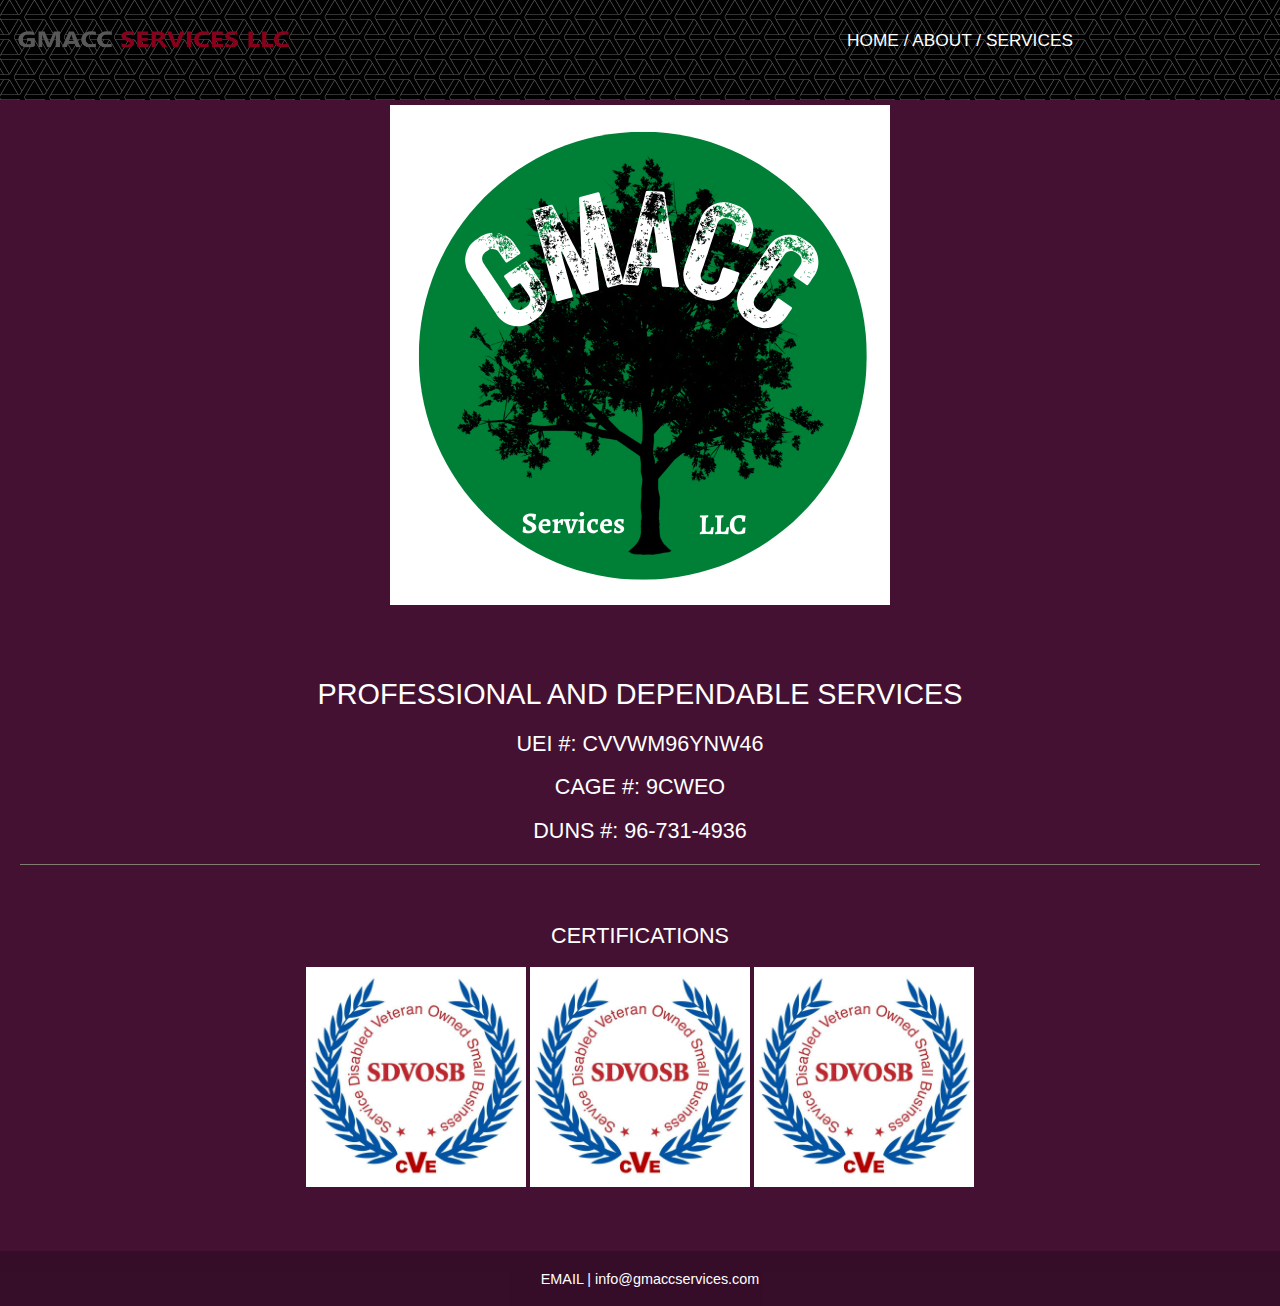
==== index.html @ ef86173c "first commit" ====
<!DOCTYPE html>
<html lang="en">

<head>
    <meta charset="UTF-8">
    <meta http-equiv="X-UA-Compatible" content="IE=edge">
    <meta name="viewport" content="width=device-width, initial-scale=1.0">
    <link rel="stylesheet" type="text/css" href="main.css" />
    <link
        href="https://fonts.googleapis.com/css2?family=Inconsolata:wght@200&family=Roboto:ital,wght@0,100;0,300;0,400;0,500;0,700;0,900;1,100;1,300;1,400;1,500;1,700;1,900&family=Source+Sans+Pro:ital,wght@0,200;0,300;0,400;0,600;0,700;1,200;1,300;1,400;1,600;1,700&display=swap"
        rel="stylesheet">

    <title>GMACC Services LLC</title>
</head>

<body>

    <div class="header">
        <img src="Logo-words5.png" alt="GMACC SERVICES LLC" width="216" height="37" class="logo-words" />
        <div class="nav">
            <a href="">HOME</a> / <a href="">ABOUT</a> / <a href="">SERVICES</a>
        </div>
    </div>

    <div class="wrapper">
        <img class="logo" src="Logo1.png" alt="GMACC Services LLC Logo" />
        <h1>Professional and Dependable Services</h1>
        <h2>UEI #: CVVWM96YNW46</h2>
        <h2>CAGE #: 9CWEO</h2>
        <h2>DUNS #: 96-731-4936</h2>
    </div>

    <div class="certifications">
        <h2>CERTIFICATIONS</h2>
        <img src="cert.jpg" alt="SDVOSB Certification" width="220" height="220" />
        <img src="cert.jpg" alt="SDVOSB Certification" width="220" height="220" />
        <img src="cert.jpg" alt="SDVOSB Certification" width="220" height="220" />
    </div>

    <div class="footer clearfix">
        <p><a href="">EMAIL</a> | <a href="">info@gmaccservices.com</a></p>

    </div>
</body>

</html>
---- main.css ----
body {
    color: #ffffff;
    background: #413;
    font-size: 90%;
    margin: 0px;
    text-align: center;
}

a {
    color: white;
    text-decoration: none;
}

a:hover {
    color: brown;
}

.header {
    background-image: url("bg-header3.png");
    padding: 0px 0px 0px 0px;
    position: fixed;
    z-index: 50;
    width: 100%;
    height: 100px;
    top: 0px;
    display: grid;
    grid-template-columns: repeat(auto-fit, minmax(240px, 1fr));
    align-items: center;
}

.nav {
    float: right;
    font-family: QuicksandBook, Helvetica, Arial, sans-serif;
    padding: 20px 20px 100px 20px;
    font-size: larger;
}

.logo-words {
    padding: 10px;
    margin-bottom: 0px;
    height: auto;
    width: 400px;
}

.wrapper {
    margin: 5px;
}

.logo {
   padding: 50px;
   margin-top: 50px;
}

.disabled {
    pointer-events: none;
}

h1,h2 {
    font-family: Arial, Helvetica, sans-serif;
    font-weight: normal;
    text-transform: uppercase;
}

.certifications {
    border-top: 1px solid #807c72;
    padding: 40px;
    margin: 20px;
}

.certifications p {
    border-bottom: 1px solid #fff;
    padding: 5px 0px 15px 0px;
    font-size: 80%;
}

.footer {
    clear: both;
    background: rgba(0, 0, 0, 0.2);
    width: 100%;
    padding: 5px 10px;
}

.footer p {
    font-family: Arial, Helvetica, sans-serif;
    font-size: 100%;
    text-align: center;
}

.footer a {
    color: white;
}

/* For mobile phones: */
[class*="col-"] {
    width: 100%;
  }
  
  @media only screen and (min-width: 768px) {
    /* For desktop: */
    .col-1 {width: 8.33%;}
    .col-2 {width: 16.66%;}
    .col-3 {width: 25%;}
    .col-4 {width: 33.33%;}
    .col-5 {width: 41.66%;}
    .col-6 {width: 50%;}
    .col-7 {width: 58.33%;}
    .col-8 {width: 66.66%;}
    .col-9 {width: 75%;}
    .col-10 {width: 83.33%;}
    .col-11 {width: 91.66%;}
    .col-12 {width: 100%;}
  }
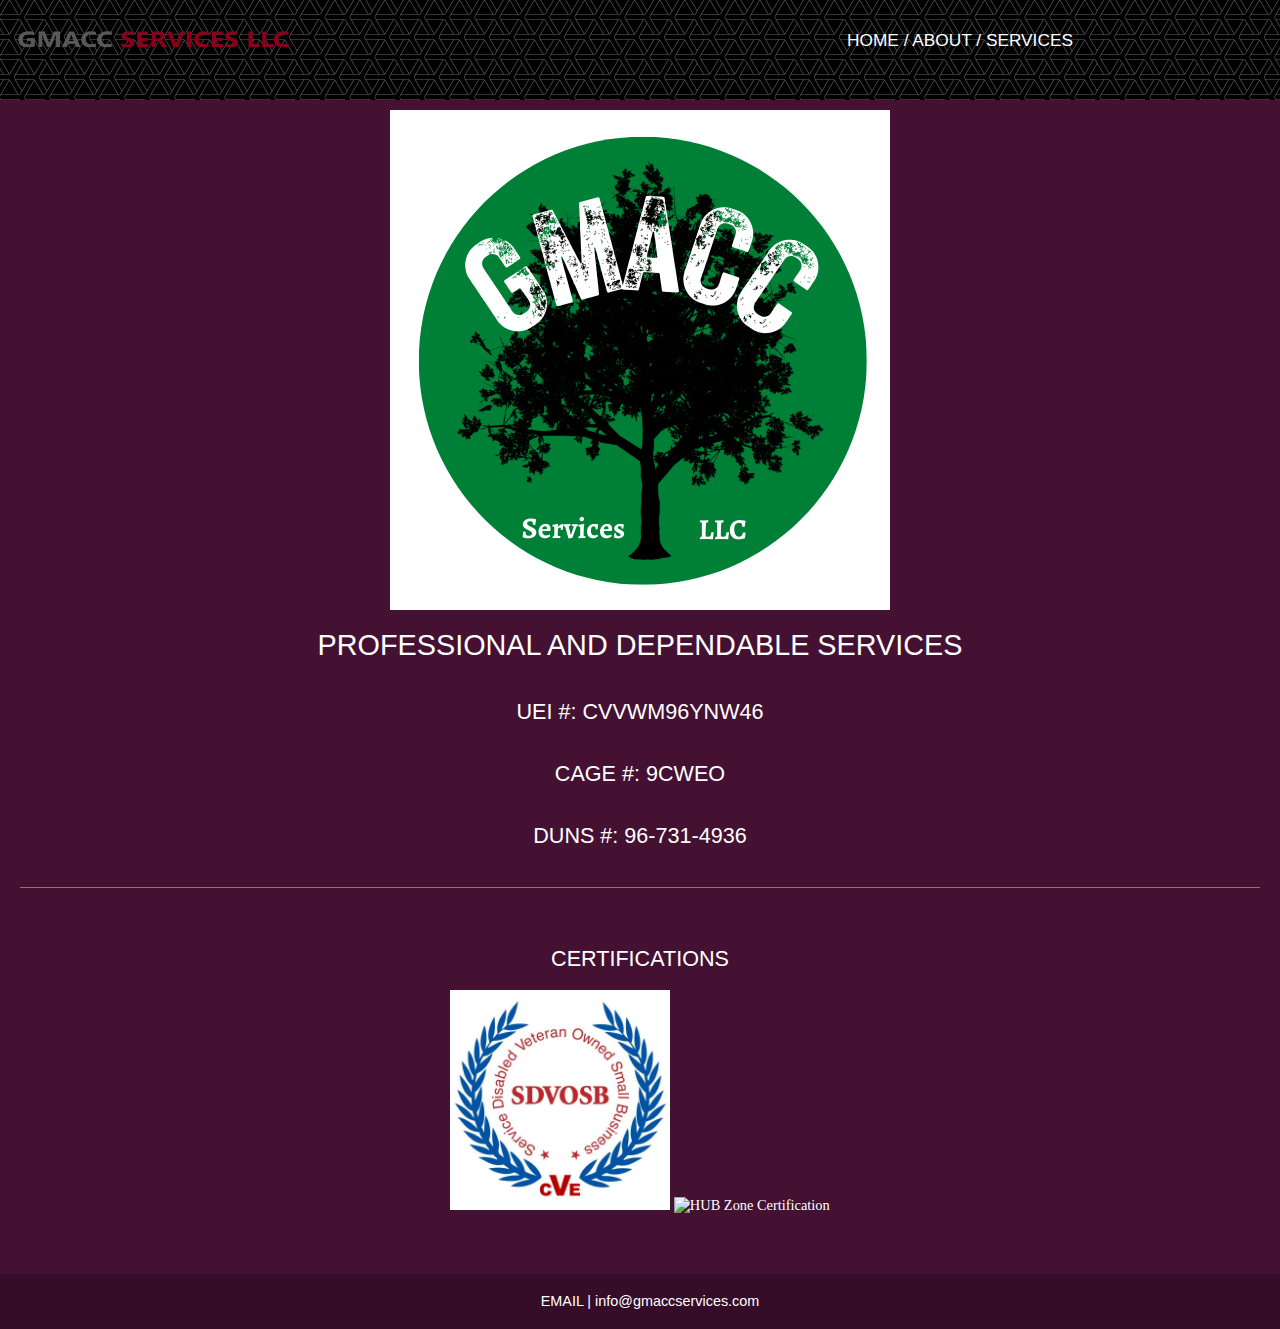
==== commit f9f8910b: "Update index.html" ====
--- a/index.html
+++ b/index.html
@@ -18,7 +18,8 @@
     <div class="header">
         <img src="Logo-words5.png" alt="GMACC SERVICES LLC" width="216" height="37" class="logo-words" />
         <div class="nav">
-            <a href="">HOME</a> / <a href="">ABOUT</a> / <a href="">SERVICES</a>
+            <a href="index.html">HOME</a> / <a href="about.html">ABOUT</a> / <a
+                href="services.html">SERVICES</a>
         </div>
     </div>
 
@@ -33,8 +34,8 @@
     <div class="certifications">
         <h2>CERTIFICATIONS</h2>
         <img src="cert.jpg" alt="SDVOSB Certification" width="220" height="220" />
-        <img src="cert.jpg" alt="SDVOSB Certification" width="220" height="220" />
-        <img src="cert.jpg" alt="SDVOSB Certification" width="220" height="220" />
+        <img src="cert2.jpg" alt="HUB Zone Certification" width="220" height="220" />
+       
     </div>
 
     <div class="footer clearfix">
@@ -43,4 +44,4 @@
     </div>
 </body>
 
-</html>+</html>
--- a/main.css
+++ b/main.css
@@ -43,12 +43,19 @@
 }
 
 .wrapper {
-    margin: 5px;
+   margin: 20px;
+    display: grid;
+    grid-template-columns: repeat (auto-fit, minmax(240px 1fr));
 }
 
 .logo {
-   padding: 50px;
-   margin-top: 50px;
+    width: 50%;
+    max-width: 500px;
+    height: auto;
+    display: block;
+    margin-left: auto;
+    margin-right: auto;
+    padding-top: 90px;
 }
 
 .disabled {
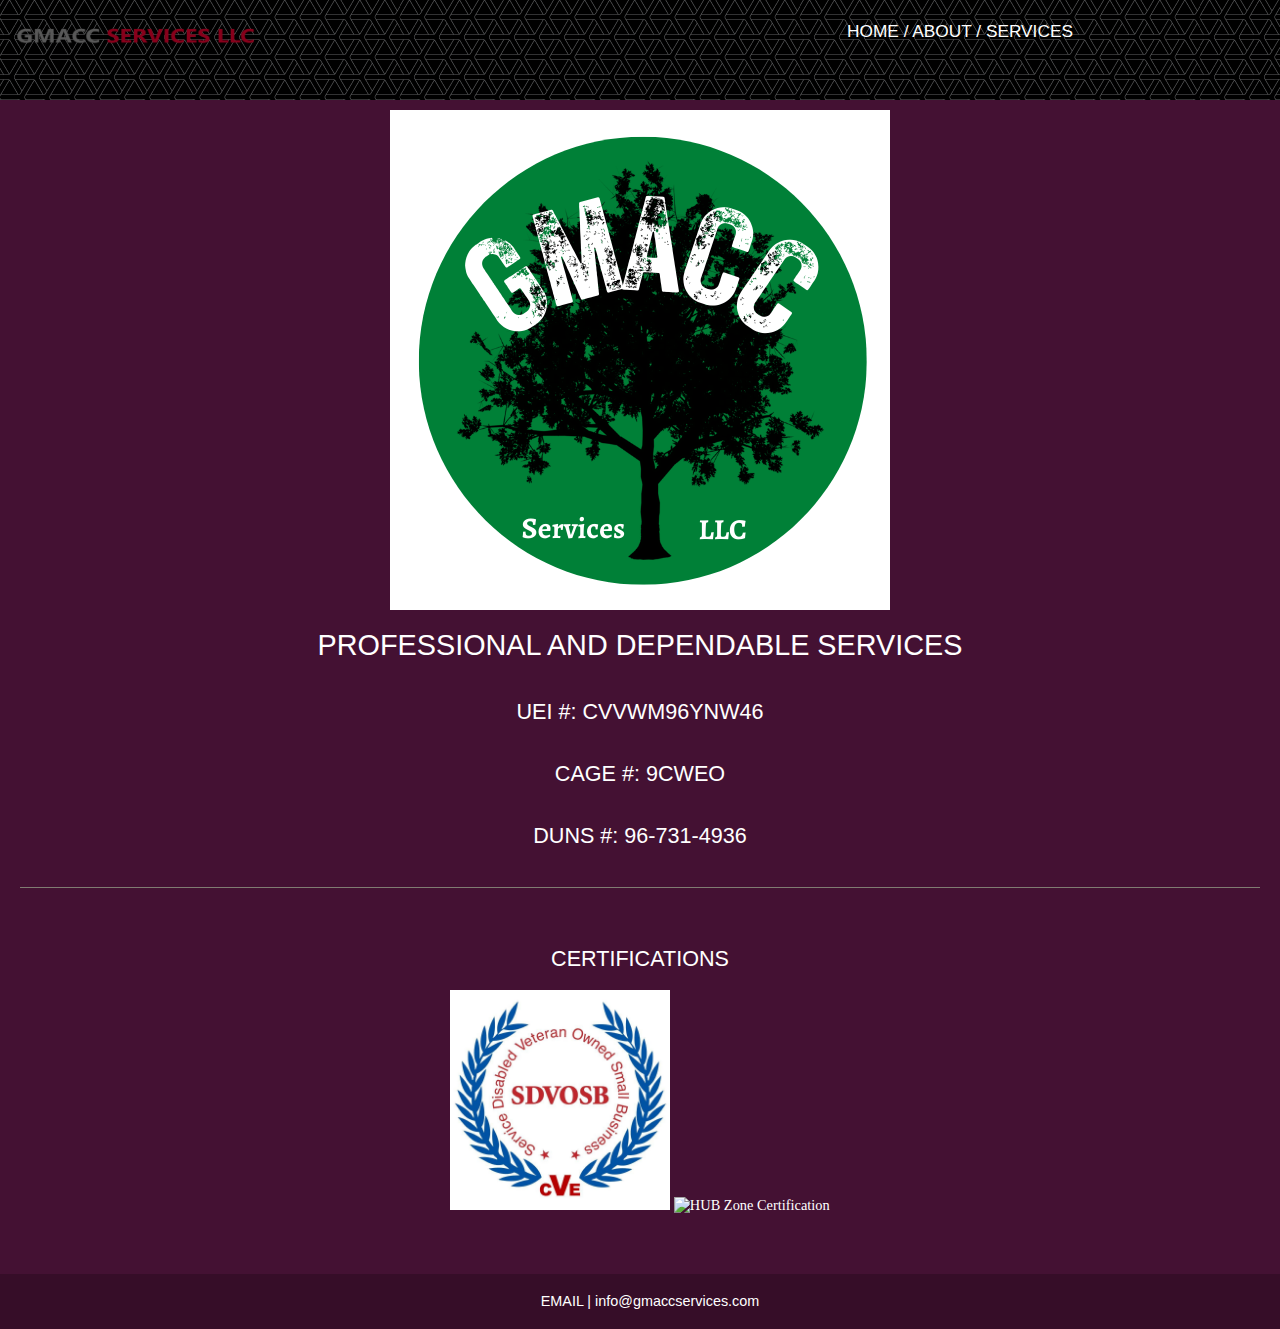
==== commit e77773d5: "Update index.html" ====
--- a/index.html
+++ b/index.html
@@ -39,7 +39,7 @@
     </div>
 
     <div class="footer clearfix">
-        <p><a href="">EMAIL</a> | <a href="">info@gmaccservices.com</a></p>
+        <p><a href="">EMAIL</a> | <a href="mailto:info@gmaccservices.com">info@gmaccservices.com</a></p>
 
     </div>
 </body>
--- a/main.css
+++ b/main.css
@@ -24,7 +24,7 @@
     height: 100px;
     top: 0px;
     display: grid;
-    grid-template-columns: repeat(auto-fit, minmax(240px, 1fr));
+    grid-template-columns: repeat(auto-fit, minmax(200px, 1fr));
     align-items: center;
 }
 
@@ -39,7 +39,7 @@
     padding: 10px;
     margin-bottom: 0px;
     height: auto;
-    width: 400px;
+    width: 350px;
 }
 
 .wrapper {
@@ -97,6 +97,10 @@
     color: white;
 }
 
+.footer a:hover {
+    color: brown;
+}
+
 /* For mobile phones: */
 [class*="col-"] {
     width: 100%;
